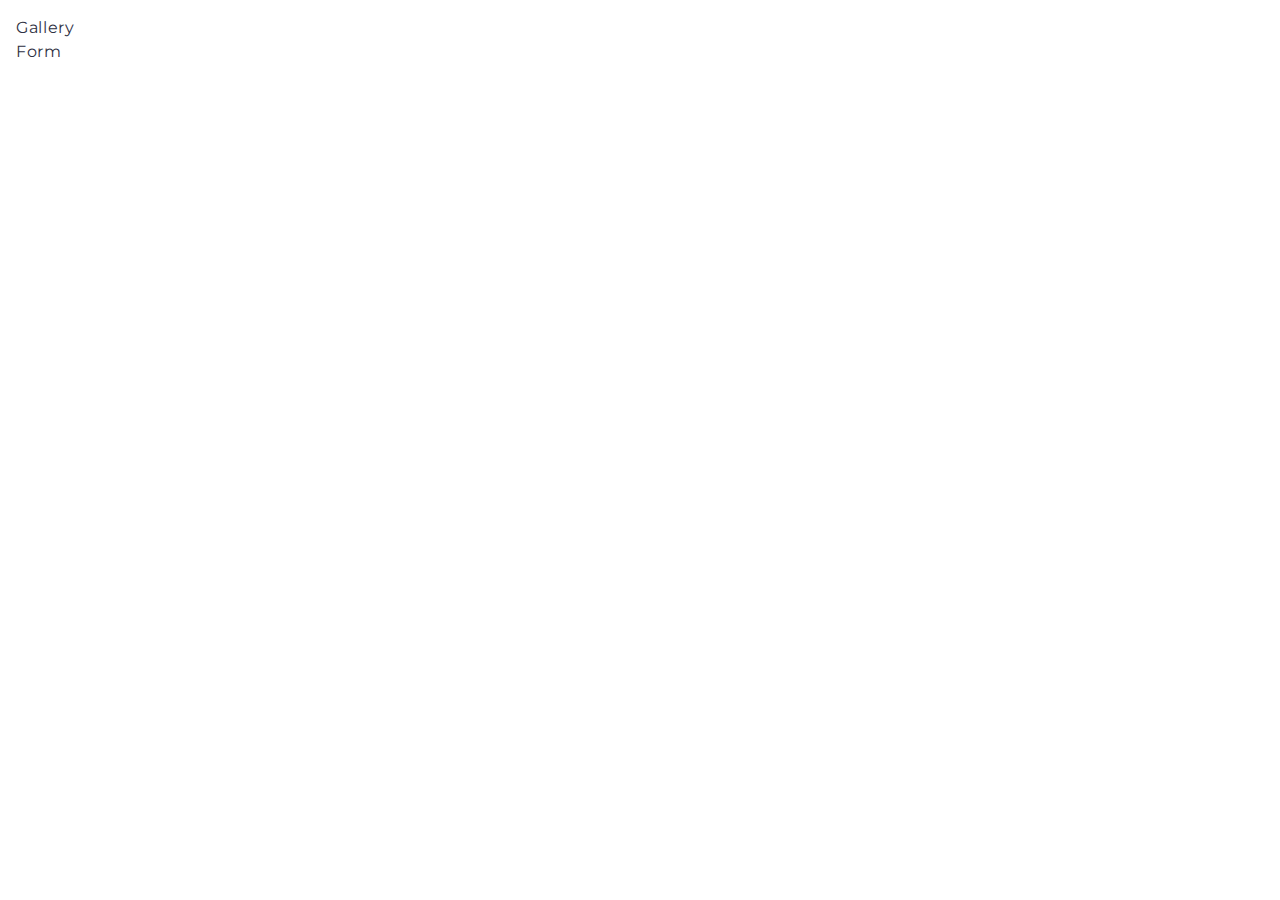
==== src/index.html @ 3f7c080d "Initial commit" ====
<!DOCTYPE html>
<html lang="en">
  <head>
    <meta charset="UTF-8" />
    <meta name="viewport" content="width=device-width, initial-scale=1.0" />
    <title>Home work 9</title>
    <link rel="preconnect" href="https://fonts.googleapis.com" />
    <link rel="preconnect" href="https://fonts.gstatic.com" crossorigin />
    <link
      href="https://fonts.googleapis.com/css2?family=Montserrat:ital,wght@0,100..900;1,100..900&display=swap"
      rel="stylesheet"
    />
    <link rel="stylesheet" href="./css/styles.css" />
  </head>
  <body>
    <ul class="nav-list">
      <li class="nav-item">
        <a href="./1-gallery.html" class="nav-link">Gallery</a>
      </li>

      <li class="nav-item">
        <a href="./2-form.html" class="nav-link">Form</a>
      </li>
    </ul>
  </body>
</html>
---- src/css/styles.css ----
/**
  |============================
  | include css partials with
  | default @import url()
  |============================
*/
@import url('./reset.css');

:root {
  font-family: 'Montserrat', sans-serif;
  font-weight: 400;
  font-size: 16px;
  line-height: 1.5;
  letter-spacing: 0.04em;

  color: #2e2f42;
  background-color: #fff;

  font-synthesis: none;
  text-rendering: optimizeLegibility;
  -webkit-font-smoothing: antialiased;
  -moz-osx-font-smoothing: grayscale;
  -webkit-text-size-adjust: 100%;
}
body {
  margin: 16px;
  width: 1440px;
  height: auto;
}

.gallery {
  padding: 24px 156px;
  background: #fff;
  display: flex;
  flex-wrap: wrap;
  column-gap: 24px;
  row-gap: 24px;
}
.gallery-item {
  width: calc((100% - 48px) / 3);
}
.sl-wrapper {
  background-color: rgba(46, 47, 66, 0.8);
}

.feedback-form {
  border-radius: 8px;
  padding: 24px;
  width: 408px;
  height: 296px;
  background-color: #fff;
  display: flex;
  flex-direction: column;
  gap: 8px;
}
.label-text {
  display: flex;
  flex-direction: column;
  gap: 8px;
}
.input-area {
  width: 360px;
  height: 40px;
  border-radius: 4px;
  border: 1px solid #808080;
  outline: transparent;
  padding: 8px 16px;
}
.input-area:hover {
  border: 1px solid #000;
}
.message-area {
  width: 360px;
  height: 80px;
  border-radius: 4px;
  border: 1px solid #808080;
  outline: transparent;
  padding: 8px 16px;
}
.message-area:hover {
  border: 1px solid #000;
}
.submit-btn {
  background-color: #4e75ff;
  border-radius: 8px;
  padding: 8px 16px;
  width: 95px;
  height: 40px;
  border: none;
  font-weight: 500;
  color: #fff;
  margin-top: 8px;
}
.submit-btn:hover {
  background-color: #6c8cff;
}
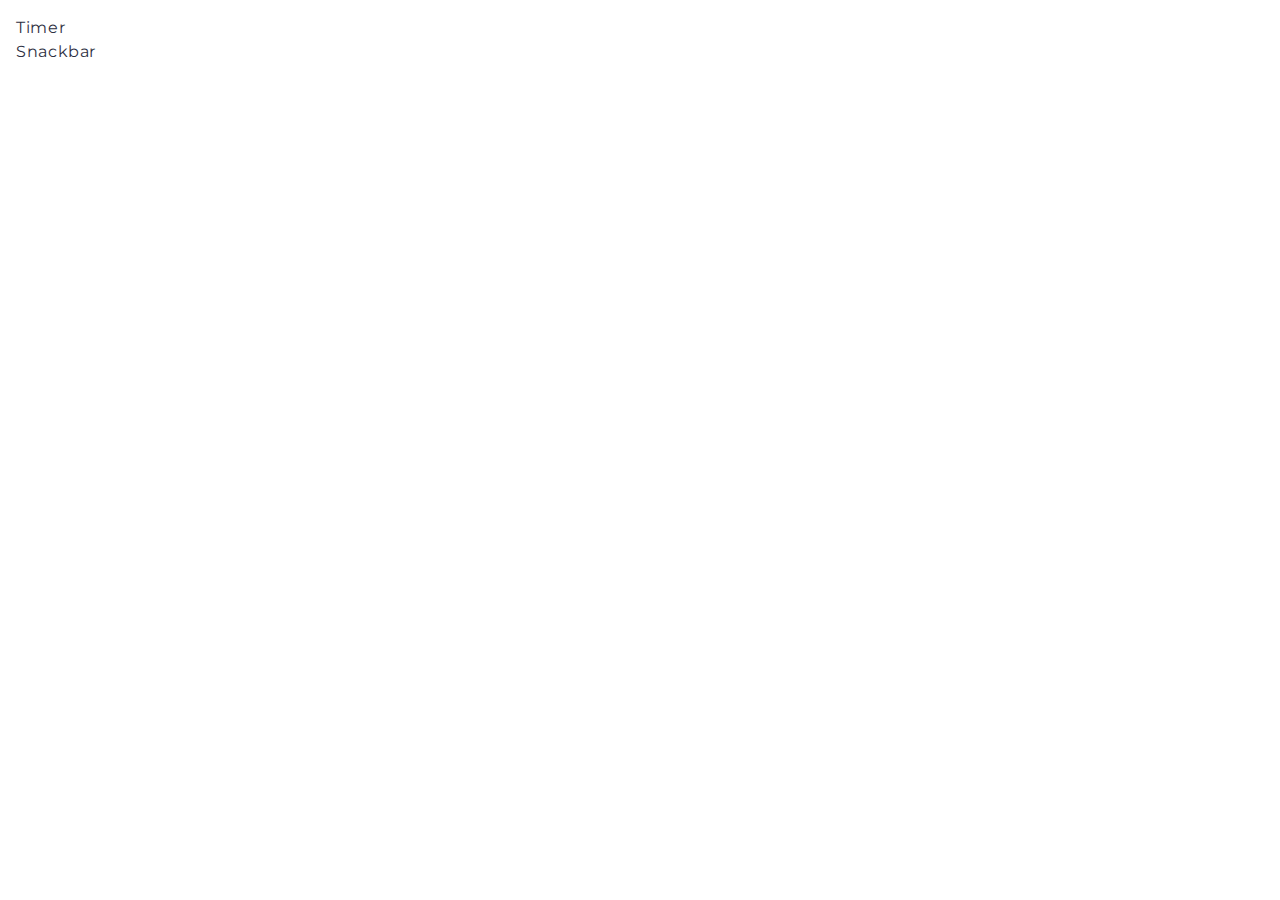
==== commit ff9e5045: "task 2" ====
--- a/src/index.html
+++ b/src/index.html
@@ -3,7 +3,7 @@
   <head>
     <meta charset="UTF-8" />
     <meta name="viewport" content="width=device-width, initial-scale=1.0" />
-    <title>Home work 9</title>
+    <title>Home work 10</title>
     <link rel="preconnect" href="https://fonts.googleapis.com" />
     <link rel="preconnect" href="https://fonts.gstatic.com" crossorigin />
     <link
@@ -15,11 +15,11 @@
   <body>
     <ul class="nav-list">
       <li class="nav-item">
-        <a href="./1-gallery.html" class="nav-link">Gallery</a>
+        <a href="./1-timer.html" class="nav-link">Timer</a>
       </li>
 
       <li class="nav-item">
-        <a href="./2-form.html" class="nav-link">Form</a>
+        <a href="./2-snackbar.html" class="nav-link">Snackbar</a>
       </li>
     </ul>
   </body>
--- a/src/css/styles.css
+++ b/src/css/styles.css
@@ -27,70 +27,125 @@
   width: 1440px;
   height: auto;
 }
-
-.gallery {
-  padding: 24px 156px;
-  background: #fff;
+/* =======Task 1======= */
+.section-timer {
+  padding: 36px 156px;
+}
+.input-data {
+  width: 272px;
+  height: 40px;
+  padding: 8px 16px;
+  margin-right: 8px;
+  border: 1px solid #808080;
+  border-radius: 4px;
+  outline: transparent;
+}
+.input-data:hover {
+  border: 1px solid #000;
+}
+.input-data:active {
+  border: 1px solid #4e75ff;
+}
+.input-data:disabled {
+  background-color: #fafafa;
+  border: 1px solid #808080;
+  color: #808080;
+}
+.btn-start {
+  border-radius: 8px;
+  padding: 8px 16px;
+  width: 75px;
+  height: 40px;
+  background-color: #4e75ff;
+  font-weight: 500;
+  color: #fff;
+  padding: 8px 16px;
+  border: none;
+}
+.btn-start:hover {
+  background-color: #6c8cff;
+}
+.btn-start:disabled {
+  background-color: #cfcfcf;
+  color: #989898;
+}
+.timer {
+  margin-top: 32px;
   display: flex;
-  flex-wrap: wrap;
-  column-gap: 24px;
-  row-gap: 24px;
+  flex-direction: row;
+  gap: 24px;
+  width: 346px;
+  height: 72px;
 }
-.gallery-item {
-  width: calc((100% - 48px) / 3);
+.field {
+  display: flex;
+  flex-direction: column;
+  justify-content: center;
 }
-.sl-wrapper {
-  background-color: rgba(46, 47, 66, 0.8);
+.value {
+  font-size: 40px;
+  line-height: 1.2;
+  text-align: center;
+}
+.label {
+  text-transform: uppercase;
+  text-align: center;
+}
+/* =======Task 2======= */
+.section-with-form {
+  padding: 36px 156px;
+}
+.form {
+  display: flex;
+  flex-direction: column;
+}
+.title-label {
+  display: flex;
+  flex-direction: column;
+  margin-bottom: 8px;
+}
+.input-delay {
+  border: 1px solid #808080;
+  border-radius: 4px;
+  width: 360px;
+  height: 40px;
+  padding: 8px 16px;
+  outline: transparent;
+}
+.input-delay:hover {
+  border: 1px solid #000;
+}
+.input-delay:focus {
+  border: 1px solid #4e75ff;
+}
+.fieldset-area {
+  border-radius: 4px;
+  stroke-width: 1px;
+  stroke: #808080;
+  width: 360px;
+  height: 78px;
+  border: 1px solid #808080;
+  padding: 24px 28px 8px 28px;
+  display: flex;
+  justify-content: space-around;
+  margin-bottom: 24px;
+}
+.radio-circle {
+  margin-right: 8px;
+  height: 20px;
+  width: 20px;
 }
 
-.feedback-form {
+.btn-submit {
   border-radius: 8px;
-  padding: 24px;
-  width: 408px;
-  height: 296px;
-  background-color: #fff;
-  display: flex;
-  flex-direction: column;
-  gap: 8px;
-}
-.label-text {
-  display: flex;
-  flex-direction: column;
-  gap: 8px;
-}
-.input-area {
   width: 360px;
   height: 40px;
-  border-radius: 4px;
-  border: 1px solid #808080;
-  outline: transparent;
-  padding: 8px 16px;
-}
-.input-area:hover {
-  border: 1px solid #000;
-}
-.message-area {
-  width: 360px;
-  height: 80px;
-  border-radius: 4px;
-  border: 1px solid #808080;
-  outline: transparent;
-  padding: 8px 16px;
-}
-.message-area:hover {
-  border: 1px solid #000;
-}
-.submit-btn {
   background-color: #4e75ff;
-  border-radius: 8px;
-  padding: 8px 16px;
-  width: 95px;
-  height: 40px;
-  border: none;
   font-weight: 500;
   color: #fff;
-  margin-top: 8px;
+  padding: 8px 16px;
+  border: none;
 }
-.submit-btn:hover {
+.btn-submit:hover {
   background-color: #6c8cff;
 }
